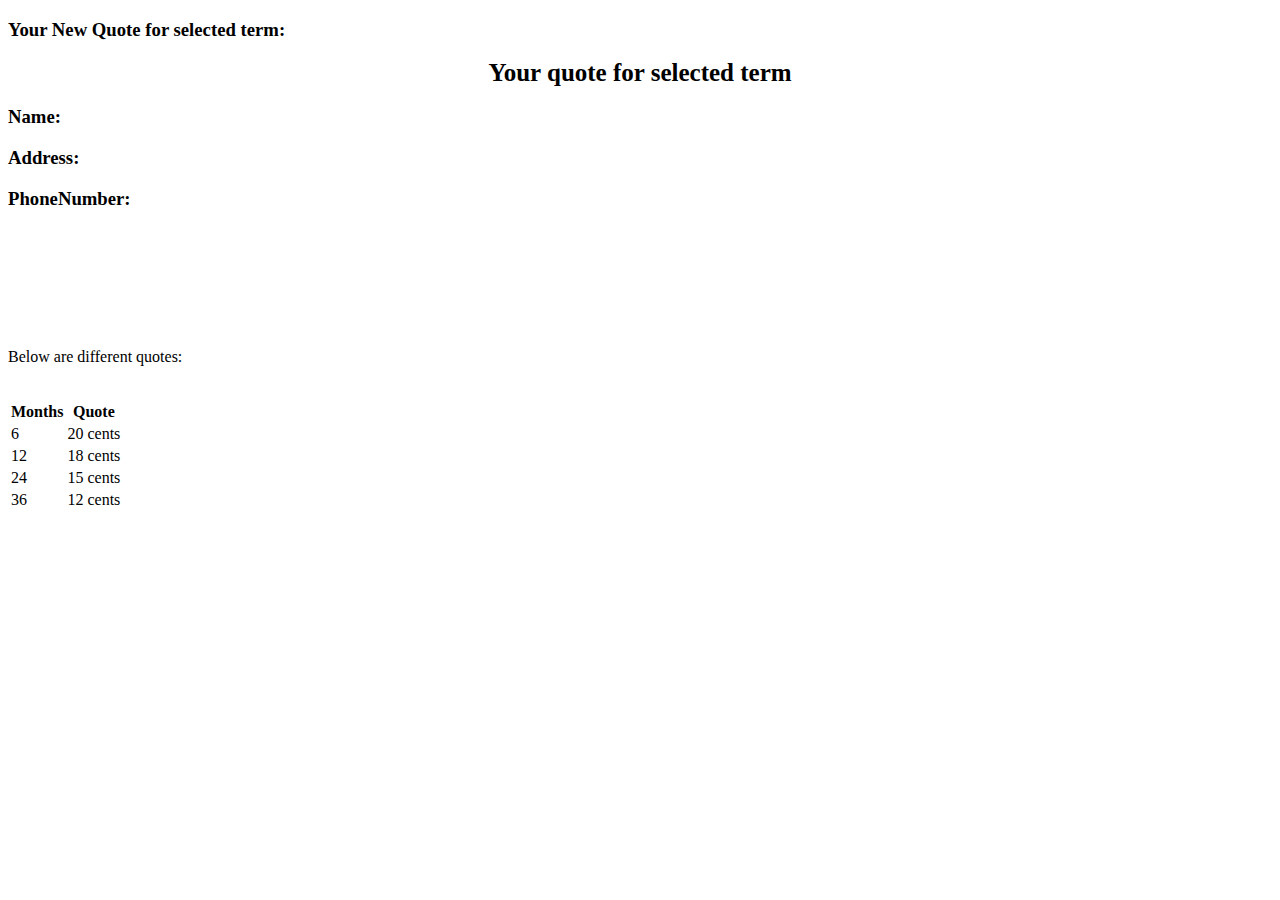
==== UtilityService/target/classes/templates/Content.html @ 81b6e43c "Add files via upload" ====
<!DOCTYPE HTML>
<html xmlns:th="http://www.thymeleaf.org">
<head>
<h3>Your New Quote for selected term:</h3>
</head>
<body>
    <h1 style="font-size:25px;text-align:center">Your quote for selected term</h1>
    <h3>Name:</h3><p th:text="${name}"></p>
    <h3>Address:</h3><p th:text="${address}"></p>
    <h3>PhoneNumber:</h3><p th:text="${phone}"></p>
    <br/><br/>
    <p th:text="'Hello, ' + ${name} + '!'+'your last month usage was  ' + ${last_month_usage} + ' KW and your last month bill amount was  $ ' + ${last_month_amount} " />
    <br/>
    <b><p th:text ="'Your new quote is ' + ${quote}+ ' cents for your selected term ' + ${requested_term} + ' months'"/></b>
    <br/>
    <p>Below are different quotes:</p>
    <br/>
    <table>
    <tr>
    <th>Months</th>
    <th>Quote</th>
    </tr>
    <tr>
     <td>6</td>
     <td>20 cents</td>
    </tr>
    <tr>
     <td>12</td>
     <td>18 cents</td>
    </tr>
    <tr>
     <td>24</td>
     <td>15 cents</td>
    </tr>
    <tr>
     <td>36</td>
     <td>12 cents</td>
    </tr>
    </table>
</body>
</html>
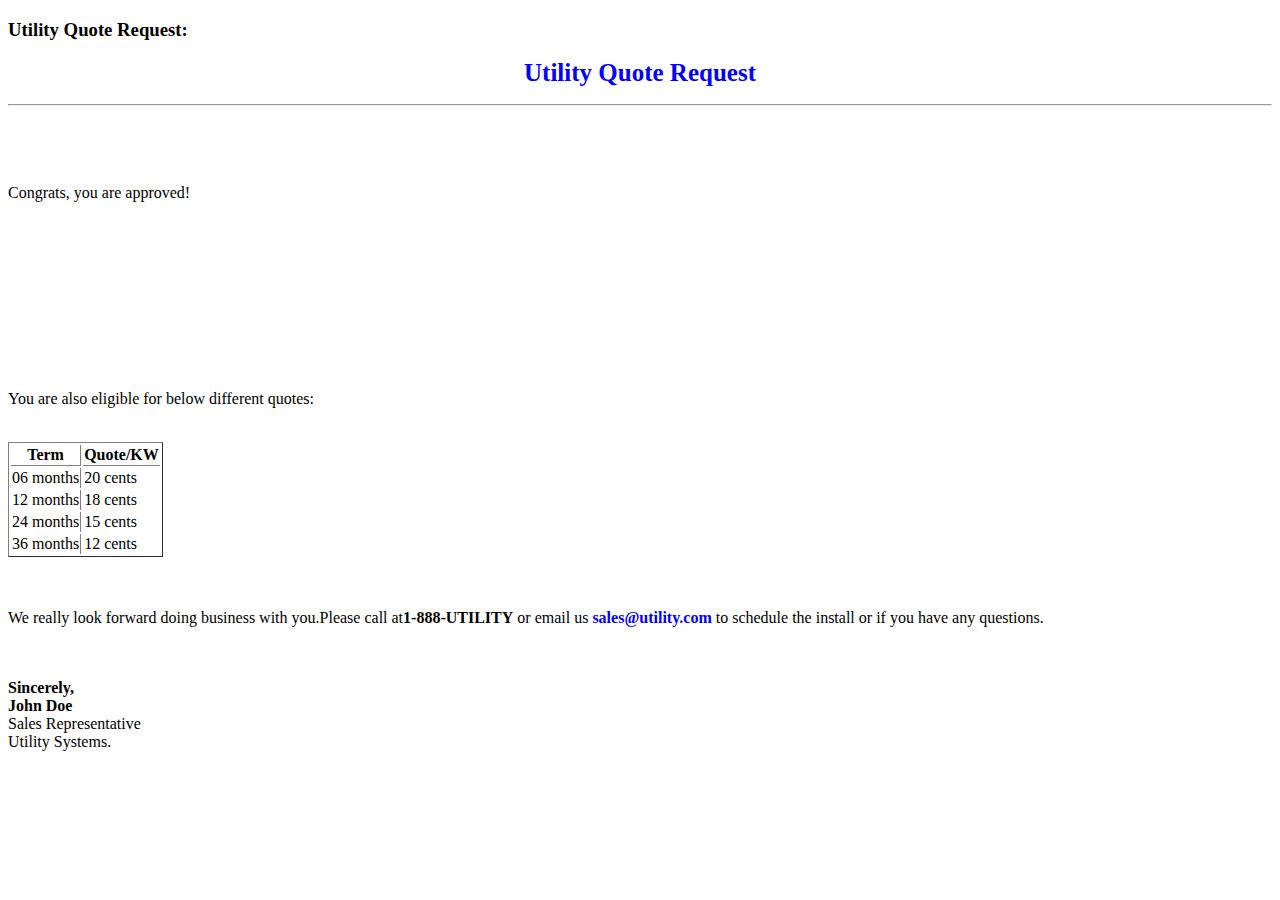
==== commit eaef6187: "UtilityService Latest changes" ====
--- a/UtilityService/target/classes/templates/Content.html
+++ b/UtilityService/target/classes/templates/Content.html
@@ -1,41 +1,61 @@
 <!DOCTYPE HTML>
 <html xmlns:th="http://www.thymeleaf.org">
 <head>
-<h3>Your New Quote for selected term:</h3>
+<h3>Utility Quote Request:</h3>
 </head>
 <body>
-    <h1 style="font-size:25px;text-align:center">Your quote for selected term</h1>
-    <h3>Name:</h3><p th:text="${name}"></p>
+    <h1 style="font-size:25px;text-align:center;color:blue">Utility Quote Request</h1>
+    <hr></hr>
+    <br/><br/>
+    <b th:text="${date}"></b><br/>
+    <p>Congrats, you are approved!</p><br/><br/>
+    <p><b th:text="'Dear ' +${name}"> </b></p>
+    <br/><br/>
+    <p th:text="'Based on your last month usage was ' +${last_month_usage}+' KW and your last month bill amount of $ ' +${last_month_amount}+' your new quote is ' + ${quote}+' cents per KW for your  selected term of '+${requested_term}+' months.'"></p>
+    <br/>
+    <p th:text="'we have your address as : ' "></p><b th:text="${address}"></b>
+    
+    
+   <!--  <h3>Name:</h3><p th:text="${name}"></p>
     <h3>Address:</h3><p th:text="${address}"></p>
     <h3>PhoneNumber:</h3><p th:text="${phone}"></p>
     <br/><br/>
     <p th:text="'Hello, ' + ${name} + '!'+'your last month usage was  ' + ${last_month_usage} + ' KW and your last month bill amount was  $ ' + ${last_month_amount} " />
     <br/>
-    <b><p th:text ="'Your new quote is ' + ${quote}+ ' cents for your selected term ' + ${requested_term} + ' months'"/></b>
+    <b><p th:text ="'Your new quote is ' + ${quote}+ ' cents for your selected term ' + ${requested_term} + ' months'"/></b> -->
     <br/>
-    <p>Below are different quotes:</p>
+    <p>You are also eligible for below different quotes:</p>
     <br/>
-    <table>
+    <table border="1">
+    
     <tr>
-    <th>Months</th>
-    <th>Quote</th>
+    <th style="border-left:none;border-top:none">Term</th>
+    <th style="border-right:none;border-left:none;border-top:none">Quote/KW</th>
     </tr>
     <tr>
-     <td>6</td>
-     <td>20 cents</td>
+     <td style="border-left:none;border-bottom:none;border-top:none">06 months</td>
+     <td style="border-right:none;border-left:none;border-bottom:none;border-top:none">20 cents</td>
     </tr>
     <tr>
-     <td>12</td>
-     <td>18 cents</td>
+     <td style="border-left:none;border-bottom:none;border-top:none">12 months</td>
+     <td style="border-right:none;border-left:none;border-bottom:none;border-top:none">18 cents</td>
     </tr>
     <tr>
-     <td>24</td>
-     <td>15 cents</td>
+     <td style="border-left:none;border-bottom:none;border-top:none">24 months</td>
+     <td style="border-right:none;border-left:none;border-bottom:none;border-top:none">15 cents</td>
     </tr>
     <tr>
-     <td>36</td>
-     <td>12 cents</td>
+     <td style="border-left:none;border-bottom:none;border-top:none">36 months</td>
+     <td style="border-right:none;border-left:none;border-bottom:none;border-top:none">12 cents</td>
     </tr>
+    
     </table>
+    <br/><br/>
+    <p>We really look forward doing business with you.Please call at<b>1-888-UTILITY</b> or email us <b style="color:blue">sales@utility.com</b> to schedule the install or if you have any questions.</p>
+    <br/><br/>
+    <span style="align:left"><b>Sincerely,</b></span><br/>
+    <span style="align:left"><b>John Doe</b></span><br/>
+    <span style="align:left">Sales Representative</span><br/>
+    <span style="align:left">Utility Systems.</span>
 </body>
 </html>